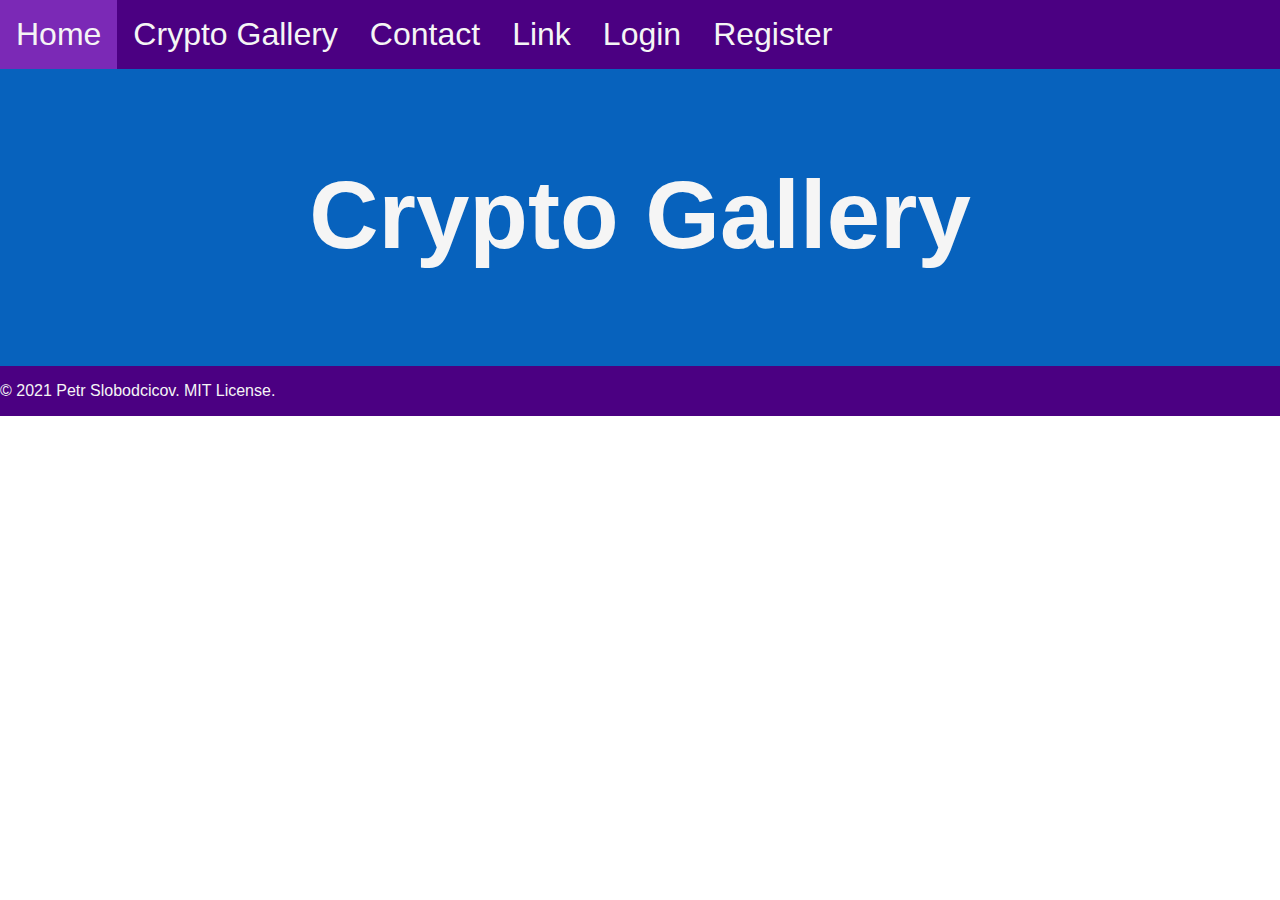
==== pages/gallery.html @ a77d4196 "nav and main updated" ====
<!DOCTYPE html>
<html lang="en">
<head>
  <meta charset="UTF-8">
  <meta http-equiv="X-UA-Compatible" content="IE=edge">
  <meta name="viewport" content="width=device-width, initial-scale=1.0">
  <title>Crypto Gallery</title>
  <link rel="stylesheet" href="../css/style.css">
</head>
<body>
  <nav>
    <ul class="container">  
      <li><a href="https://petrslo.github.io/cpnt260-a3/">Home</a></li>
      <li><a href="pages/gallery.html">Crypto Gallery</a></li>
      <li><a href="https://github.com/petrslo">Contact</a></li>
      <li><a href="#">Link</a></li>
      <li ><a href="#">Login</a></li>
      <li ><a href="#">Register</a></li>
    </ul>
  </nav>

  <header>
    <p>Crypto Gallery</p>
  </header>

  <section>
    <div></div>
    <div></div>

  </section>
<footer>
  <p>© 2021 Petr Slobodcicov. MIT License. </p>
</footer>
</body>
</html>
---- css/style.css ----
* {
  font-family: sans-serif; 
}

body {
  display: flex;
  flex-direction: column;
  margin:0;
}

header {
  color: whitesmoke; 
  font-size: 6em;
  background-color:rgb(7, 98, 189);
  text-align: center;
  font-weight: bold;
  margin-top: 4rem;
}
nav {
  flex: auto;
  padding: 0;
}
nav ul {
  display: flex;
  list-style-type: none;
  text-align: center;
  width: 100%;
  background: indigo;
  padding-left: 0;
  margin: 0;
  position: fixed;
  top: 0;
}

nav a {
  display: inline-block;
  text-decoration: none;
  font-size: 2em;
  padding: 1rem 1rem;
  text-align: center;
  color:whitesmoke;  
  border: 2px solid  rgb(123, 41, 182)#bbb;
}

li:last-child {
  float: right;
}
li a:hover {
  background-color: rgb(123, 41, 182);
}

/********Sub headers********/

h1, h2 {
  display: inline;
  font-weight: bold;
  background-color: lightblue;
  font-size: 2em;
}

/********Cards CSS********/

.card-row {
  display: flex;
  flex-direction:row;
  justify-content:space-around;
  padding-block: 4rem ;
  align-items: center;    
}

.card {
  width: 20%;
  background: lightgrey;
  justify-content: center;
}

.card:hover {
  transform: scale(1.05);
}

.card-body {
  padding:20px 10px;
  border-radius: 50%;
  border-width: 2px;
}
.card-header {
  text-align: center;
}

/********Main********/

main {
  margin: 60px;
  margin-top: 30px;
}

/********Gallery********/




/********Footer********/

footer {
  display: flex;
  align-items: flex-end;
  background-color: indigo;
  color: whitesmoke;
}
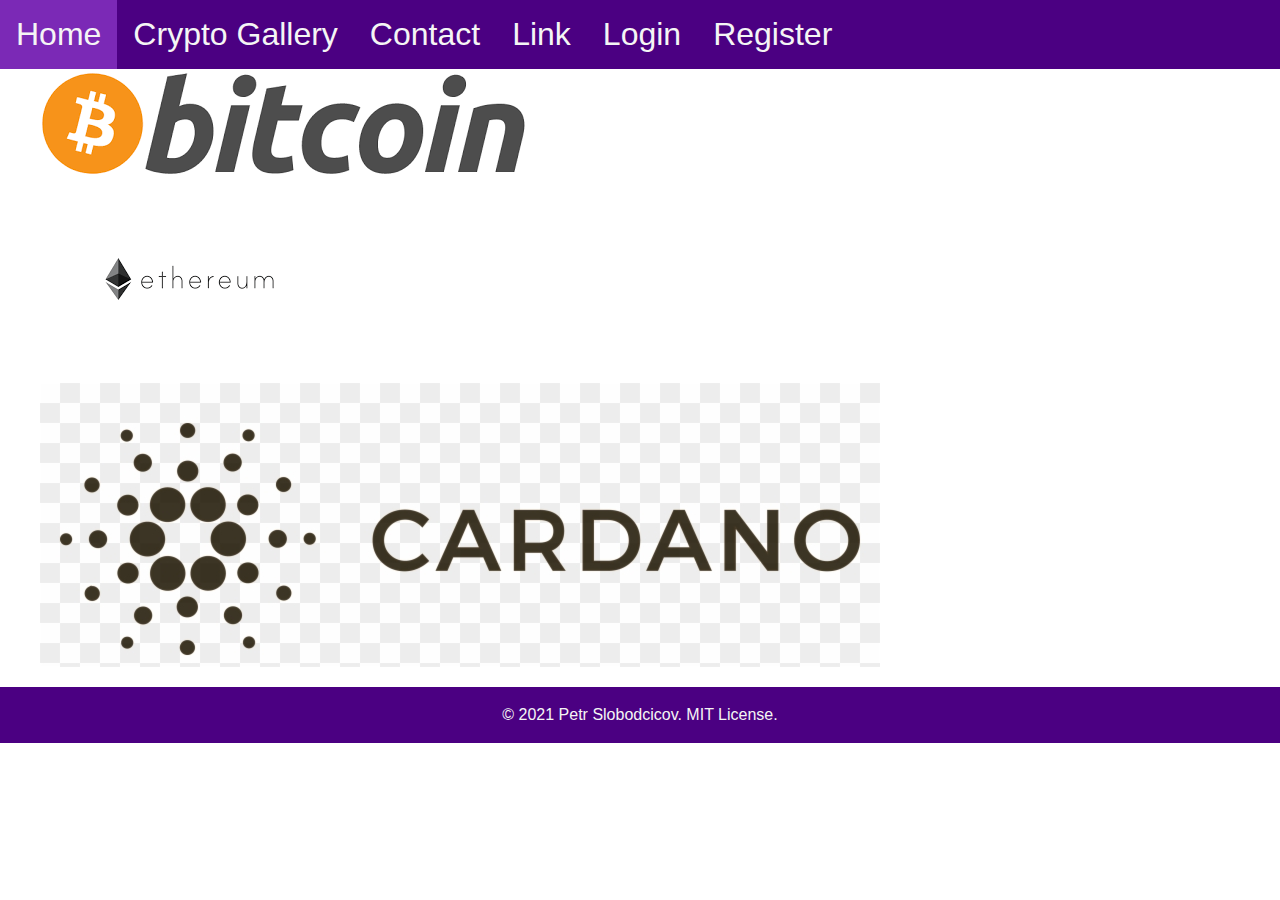
==== commit fbdfbec4: "initial gallery commit" ====
--- a/pages/gallery.html
+++ b/pages/gallery.html
@@ -19,17 +19,24 @@
     </ul>
   </nav>
 
-  <header>
     <p>Crypto Gallery</p>
-  </header>
+  
+  <container>  
+    <figure> 
+      <img src="../images/bitcoin.png" alt="Symbol for the cryptocurrency called Bitcoin ">
+    </figure> 
 
-  <section>
-    <div></div>
-    <div></div>
+    <figure>
+      <img src="../images/ethereum.png" alt="Symbol for the cryptocurrency called Ethereum">
+    </figure>  
+    
+    <figure>
+      <img src="../images/cardano.png" alt="Symbol for the cryptocurrency called Cardano">
+    </figure>
+  </container>
+</body>
 
-  </section>
 <footer>
   <p>© 2021 Petr Slobodcicov. MIT License. </p>
 </footer>
-</body>
 </html>--- a/css/style.css
+++ b/css/style.css
@@ -17,7 +17,7 @@
   margin-top: 4rem;
 }
 nav {
-  flex: auto;
+  flex: flex;
   padding: 0;
 }
 nav ul {
@@ -33,18 +33,17 @@
 }
 
 nav a {
-  display: inline-block;
+  display: flex;
   text-decoration: none;
   font-size: 2em;
   padding: 1rem 1rem;
   text-align: center;
   color:whitesmoke;  
-  border: 2px solid  rgb(123, 41, 182)#bbb;
+}
+li{
+  border-right: 2px solid  rgb(123, 41, 182)#bbb;
 }
 
-li:last-child {
-  float: right;
-}
 li a:hover {
   background-color: rgb(123, 41, 182);
 }
@@ -52,7 +51,7 @@
 /********Sub headers********/
 
 h1, h2 {
-  display: inline;
+  display: inline-block;
   font-weight: bold;
   background-color: lightblue;
   font-size: 2em;
@@ -90,12 +89,16 @@
 /********Main********/
 
 main {
-  margin: 60px;
+  margin: 140px;
   margin-top: 30px;
 }
 
+p, ol{
+  line-height: 1.5;
+  max-width: 95ch;
+}
+
 /********Gallery********/
-
 
 
 
@@ -104,6 +107,7 @@
 footer {
   display: flex;
   align-items: flex-end;
+  justify-content: center;
   background-color: indigo;
   color: whitesmoke;
 }